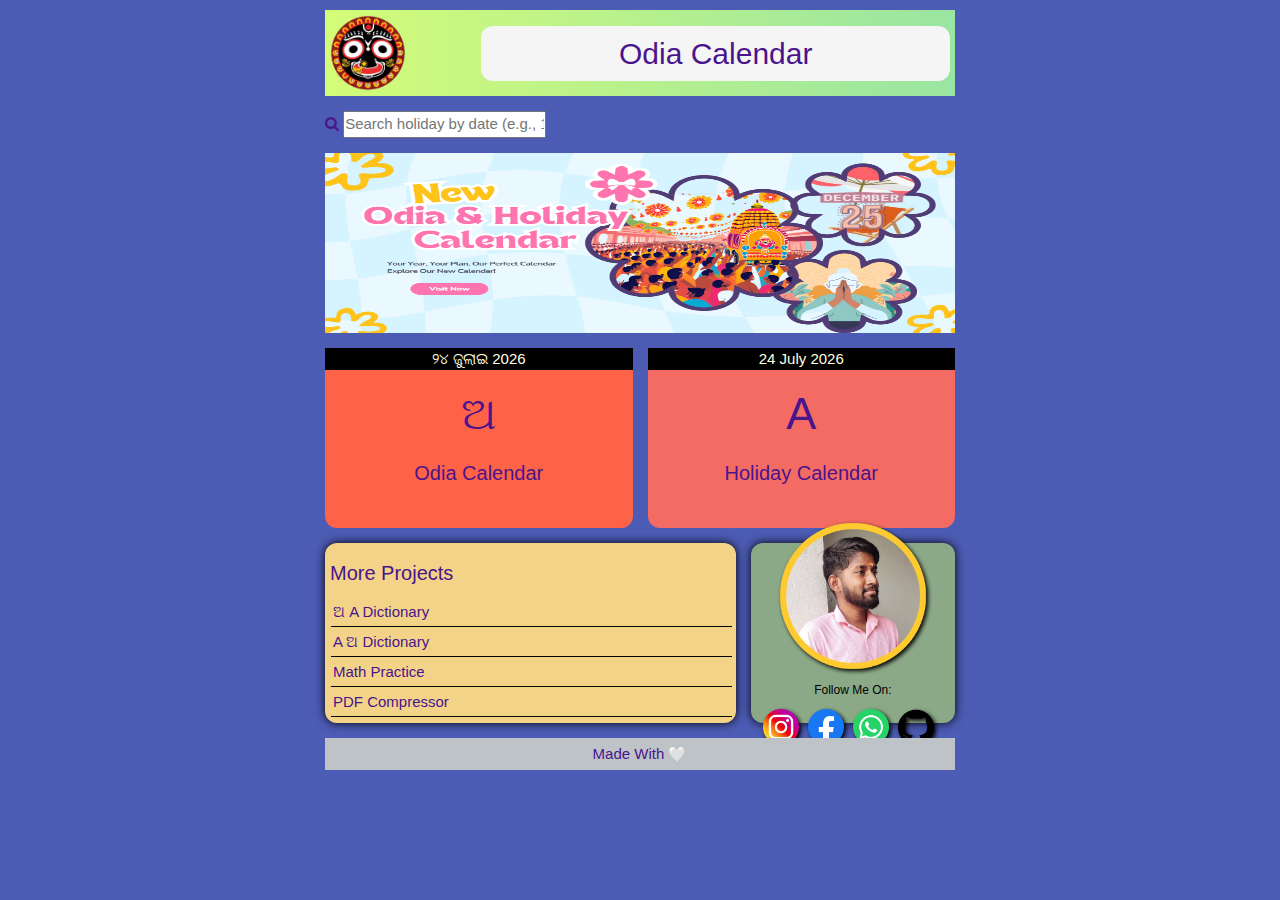
==== index.html @ 3d28fd10 "Update index.html" ====
<!DOCTYPE html>
<html>
<head>
	<meta charset="utf-8">
	<meta name="viewport" content="width=device-width, initial-scale=1">
	<title>Odisha Calendar</title>
	<link rel="stylesheet" type="text/css" href="css/style.css">
    <link rel="stylesheet" href="https://cdnjs.cloudflare.com/ajax/libs/font-awesome/4.7.0/css/font-awesome.min.css">
    <link rel="stylesheet" href="https://www.w3schools.com/w3css/4/w3.css">
</head>
<body>
<div class="container">
	<div class="header">
        <img src="image/jagannath.png">
        <h2>Odia Calendar</h2>
    </div>
    <div class="main">
        <div class="search-container">
            <i class="fa fa-search" aria-hidden="true"></i>
        <input type="text" id="searchInput" placeholder="Search holiday by date (e.g., 14) or month (e.g., January)" oninput="showAutocomplete(this.value)">

        <!-- <button onclick="searchHoliday()">Search</button> -->
        <div id="autocompleteList"></div>
            <div id="results" class="results"></div>
    </div>
        <div class="heading">
            <img src="image/calendar-banner.jpg">
        </div>
        <div class="card">
            <div class="card-1" onclick="location.href='odia-calendar.html';">
            	<p id="odiaDate"></p>
                <div>
                    <h1>ଅ</h1>
                    <h4>Odia Calendar</h4>
                </div>
            </div>
            <div class="card-2" onclick="location.href='holiday-calendar.html';">
            	<p id="englishDate"></p>
                <div>
                    <h1>A</h1>
                    <h4>Holiday Calendar</h4>
                </div>
            </div>
        </div>
        <div class="contact">
            <div class="row-1">
                <h4>More Projects</h4>
                <li class="col">
                    <a href="odia-dictionary">ଅ  A Dictionary</a>
                </li>
                <li class="col">
                    <a href="odia-dictionary">A ଅ Dictionary</a>
                </li>
                <li class="col">
                    <a href="odia-dictionary">Math Practice</a>
                </li>
                <li class="col">
                    <a href="odia-dictionary">PDF Compressor</a>
                </li>
            </div>
            <div class="row-2">
                <img src="image/sandeep3.png">
                <h4>Follow Me On:</h4>
                <div class="social">
                    <a href=""><img src="image/insta.png"></a>
                    <!-- <a href=""><img src="image/telegram.png"></a> -->
                    <a href=""><img src="image/facebook.png"></a>
                    <a href=""><img src="image/whatsapp.png"></a>
                    <a href=""><img src="image/github.png"></a>
                </div>
            </div>
        </div>
    </div>
    <footer>Made With 🤍</footer>
</div>
	

	<script>
    // Function to get current date
    function getCurrentDate() {
        const today = new Date();
        const options = { day: 'numeric', month: 'long', year: 'numeric' };
        
        // Format date in English
        const englishDate = today.toLocaleDateString('en-IN', options);
        
        // Define Odia month names
        const odiaMonths = [
            "ଜାନୁଆରୀ", "ଫେବୃଆରୀ", "ମାର୍ଚ୍ଚ", "ଅପ୍ରେଲ", 
            "ମେ", "ଜୁନ", "ଜୁଲାଇ", "ଅଗଷ୍ଟ", 
            "ସେପ୍ଟେମ୍ବର", "ଅକ୍ଟୋବର", "ନଭେମ୍ବର", "ଡିସେମ୍ବର"
        ];
        
        // Define day numbers in Odia
        const odiaNumbers = ["୦", "୧", "୨", "୩", "୪", "୫", "୬", "୭", "୮", "୯"];
        
        // Extract date components
        const day = today.getDate();
        const month = odiaMonths[today.getMonth()];
        const year = today.getFullYear();
        
        // Convert day and year to Odia script
        const odiaDay = String(day).split('').map(d => odiaNumbers[parseInt(d)]).join('');
        const odiaYear = String(year).split('').map(d => odiaNumbers[parseInt(d)]).join('');
        
        // Combine for final Odia date
        const odiaDate = `${odiaDay} ${month} ${year}`;
        
        // Display dates
        document.getElementById('englishDate').textContent = englishDate;
        document.getElementById('odiaDate').textContent = odiaDate;
    }
    
    // Call the function to set the dates on load
    getCurrentDate();
</script>


<script>
        const holidays2025 = {
            0: {14: "Makar Sankranti", 23: "Subash Chandra Bose Jayanti / Vir Surendrasai Jayanti", 26: "Republic Day"},
            1: {2: "Basanta Panchami", 26: "Maha Shivaratri"},
            2: {5: "Panchayati Raj Divas", 14: "Dola Purnima", 15: "Holi", 31: "Id-ul-Fitre"},
            3: {1: "Utkal Divas", 3: "Sri Ram Navami", 14: "Maha Vishuva Sankranti/ Dr. B.R. Ambedkar Jayanti", 18: "Good Friday"},
            4: {12: "Buddha Purnima/ Birthday of Pt. Raghunath Murmu", 27: "Sabitri Amabasya"},
            5: {7: "Id-ul-Zuha", 14: "Pahili Raja (2nd Saturday)", 15: "Raja Sankranti", 27: "Ratha Yatra"},
            6: {5: "Bahuda Yatra(Optional Holiday)", 6: "Muharram"},
            7: {9: "Jhulana Purnima (2nd Saturday)", 15: "Independence Day/ Janmastami", 27: "Ganesh Puja", 28: "Nuakhai"},
            8: {5: "Birthday of Prophet Muhammad", 21: "Mahalaya", 29: "Mahasaptami", 30: "Mahastami"},
            9: {1: "Mahanavami", 2: "Vijaya Dasami/ Gandhi Jayanti", 7: "Kumar Purnima", 21: "Diwali"},
            10: {5: "Rahas Purnima", 12: "Prathamastami(Optional Holiday)"},
            11: {25: "X-Mas Day"}
        };

                function monthToName(month) {
            const monthNames = ["January", "February", "March", "April", "May", "June", "July", "August", "September", "October", "November", "December"];
            return monthNames[month];
        }

        function showAutocomplete() {
            const input = document.getElementById('searchInput').value.trim().toLowerCase();
            const autocompleteList = document.getElementById('autocompleteList');
            autocompleteList.innerHTML = '';

            if (input === '') {
                return;
            }

            let matches = [];
            for (let month in holidays2025) {
                const monthName = monthToName(parseInt(month));
                for (let date in holidays2025[month]) {
                    const holiday = holidays2025[month][date];
                    if (date.toString().includes(input) || monthName.toLowerCase().includes(input) || holiday.toLowerCase().includes(input)) {
                        matches.push(`${monthName} ${date}: ${holiday}`);
                    }
                }
            }

            matches.forEach(match => {
                const item = document.createElement('div');
                item.className = 'autocomplete-item';
                item.textContent = match;
                item.onclick = function() {
                    document.getElementById('searchInput').value = match;
                    autocompleteList.innerHTML = '';
                    document.getElementById('results').innerHTML = `<p><strong>${match}</strong></p>`;
                };
                autocompleteList.appendChild(item);
            });
        }

        function searchHoliday() {
            const input = document.getElementById('searchInput').value.trim().toLowerCase();
            let results = '';

            for (let month in holidays2025) {
                const monthName = monthToName(parseInt(month));
                for (let date in holidays2025[month]) {
                    const holiday = holidays2025[month][date];
                    if (date.toString() === input || monthName.toLowerCase().includes(input) || holiday.toLowerCase().includes(input)) {
                        results += `<p><strong>${monthName} ${date}</strong>: ${holiday}</p>`;
                    }
                }
            }

            if (results === '') {
                results = '<p>No holidays found for your search.</p>';
            }

            document.getElementById('results').innerHTML = results;
        }
    </script>
</body>
</html>
---- css/style.css ----
@import url('https://fonts.googleapis.com/css2?family=Lora:ital,wght@0,400..700;1,400..700&family=Poppins:ital,wght@0,100;0,200;0,300;0,400;0,500;0,600;0,700;0,800;0,900;1,100;1,200;1,300;1,400;1,500;1,600;1,700;1,800;1,900&display=swap');
*{
    margin: 0;
    padding: 0;
    box-sizing: border-box;
}
body {
    font-family: "Poppins", sans-serif;
    font-weight: 400;
    background-color: #4C5BB3;
    color: #4A148C;
    padding: 10px;
    display: flex;
    align-items: center;
    justify-content: center;
}
.container{
/*    background-color: red;*/
    width: 100%;
    display: flex;
    flex-direction: column;
    gap: 1rem;
}
.header{
    display: flex;
    align-items: center;
    gap: 5rem;
    padding: 5px;
    background-image: linear-gradient(to left, #99E5A2 , #D4FC78);
}
.header img{
    flex: 1;
    width: 5%;
}
.header h2{
    flex: 6;
    width: 100%;
    text-align: right;
    padding: 5px;
    border-radius: 12px;
    text-align: center;
    background-color: whitesmoke;
}

.main{
    display: flex;
    flex-direction: column;
    gap: 1rem;
}
.heading{
    height: 12rem;
    width: 100%;
}
.heading img{
    width: 100%;
    height: 12rem
}
.card{
    display: flex;
    align-items: center;
    justify-content: center;
    width: 100%;
    margin: auto;
    gap: 1rem;
}
.card h1{
    font-size: 45px;
}
.card a{
    background-color: #64A1A5;
    text-decoration: none;
    padding: 3px;
    border-radius: 6px;
    color: black;
}
.card p{
    background-color: black;
    width: 100%;
    text-align: center;
    color: lightyellow;
}
.card-1{
    flex: 1;
    background-color: tomato;
    height: 12rem;
    text-align: center;
    border-bottom-right-radius: 12px;
    border-bottom-left-radius: 12px;
}
.card-2{
    flex: 1;
    background-color: #F46B63;
    height: 12rem;
    text-align: center;
    border-bottom-right-radius: 12px;
    border-bottom-left-radius: 12px;
}

.contact{
    display: flex;
    width: 100%;
    margin: auto;
    gap: 1rem;
}
.contact .row-1{
    flex: 2;
    background-color: #F2D388;
    height: 12rem;
    box-shadow: 0 0 10px black;
    border-radius: 12px;
}
.contact .row-2{
    flex: 1;
    background-color: #8BA987;
    height: 12rem;
    display: flex;
    flex-direction: column;
    align-items: center;
    justify-content: center;
    padding: 2px;
    box-shadow: 0 0 10px black;
    border-radius: 12px;
}
.row-1{
    display: flex;
    flex-direction: column;
    padding: 5px;
}
.col{
    width: 100%;
    flex: 1;
/*    background-color: cornsilk;*/
    border-bottom: solid 1px black;
    margin: 1px;
    list-style: none;
    padding: 2px;
}
.col a{
    text-decoration: none;
    font-size: 15px;
}
.contact .row-2 h4{
    font-size: 0.8rem;
    color: black;
}
.row-2 img{
    width: 75%;
    filter: drop-shadow(2px 2px 2px black)
}
.row-2 .social{
    width: 90%;
    margin: auto;
    display: flex;
}
.row-2 .social img{
    width: 80%;
}
footer{
    padding: 5px;
    text-align: center;
    bottom: 0;
    background-color: #bec3c7;
    -webkit-backdrop-filter: blur(5px);
    backdrop-filter: blur(5px);
}
@media only screen and (orientation: landscape){
    .container{
        width: 50%;
        margin: auto;
    }
    .heading img{
        width: 100%;
    }
}
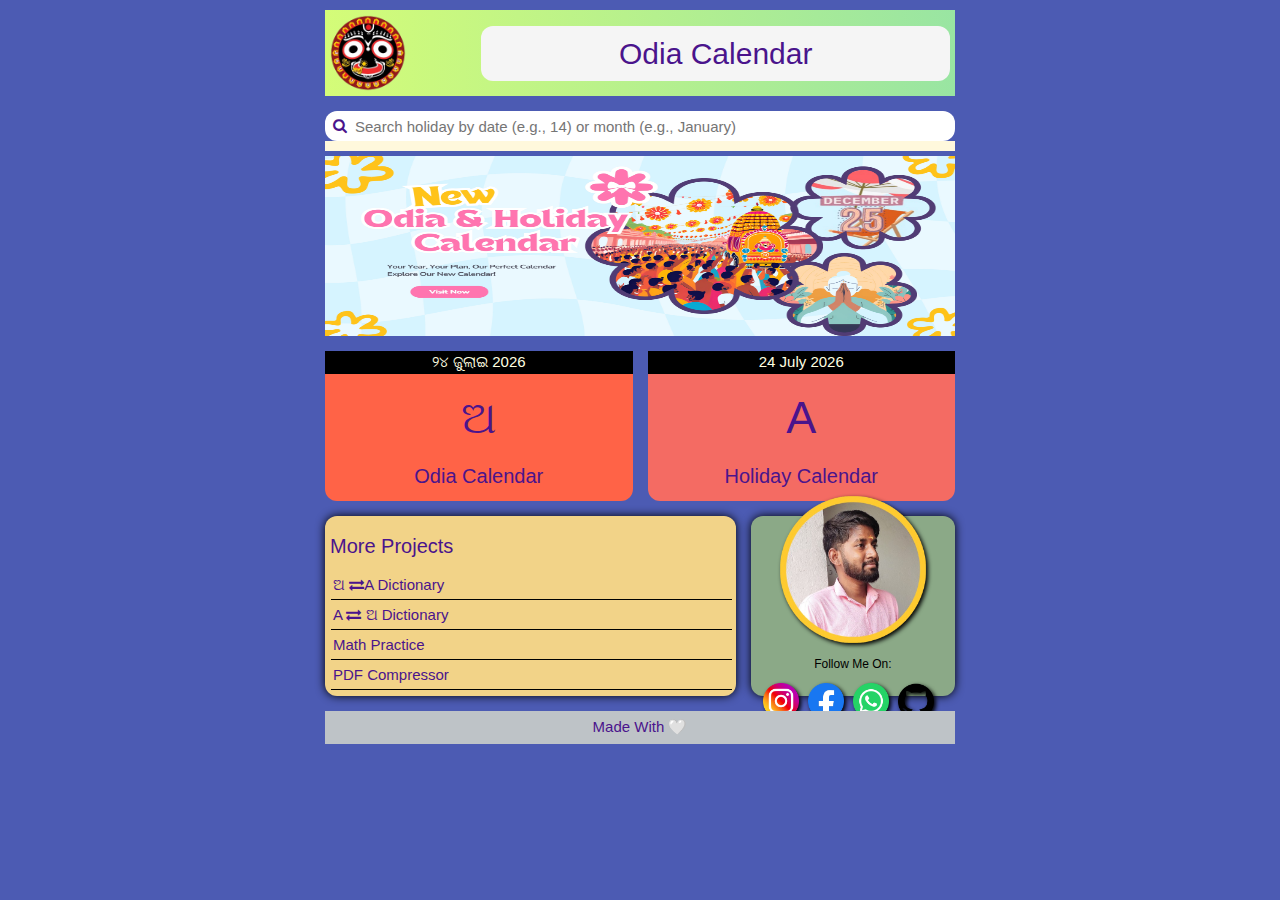
==== commit ec73ba28: "Update index.html" ====
--- a/index.html
+++ b/index.html
@@ -46,16 +46,16 @@
             <div class="row-1">
                 <h4>More Projects</h4>
                 <li class="col">
-                    <a href="odia-dictionary">ଅ  A Dictionary</a>
+                    <a href="">ଅ <span><i class="fa fa-exchange" aria-hidden="true"></i></span>A Dictionary</a>
                 </li>
                 <li class="col">
-                    <a href="odia-dictionary">A ଅ Dictionary</a>
+                    <a href="">A <span><i class="fa fa-exchange" aria-hidden="true"></i> </span>ଅ Dictionary</a>
                 </li>
                 <li class="col">
-                    <a href="odia-dictionary">Math Practice</a>
+                    <a href="">Math Practice</a>
                 </li>
                 <li class="col">
-                    <a href="odia-dictionary">PDF Compressor</a>
+                    <a href="">PDF Compressor</a>
                 </li>
             </div>
             <div class="row-2">
--- a/css/style.css
+++ b/css/style.css
@@ -20,6 +20,32 @@
     display: flex;
     flex-direction: column;
     gap: 1rem;
+}
+.search-container{
+    position: relative;
+}
+.search-container input{
+    padding: 5px;
+    height: 30px;
+    padding-left: 30px;
+    width: 100%;
+    border: none;
+    outline: none;
+    border-radius: 12px;
+}
+.search-container .fa{
+    position: absolute;
+    left: 8px;
+    top: 6.5px;
+}
+#autocompleteList{
+    
+    padding: 5px;
+    overflow-y: auto;
+    position: absolute;
+    width: 100%;
+    background-color: cornsilk;
+    z-index: 1000;
 }
 .header{
     display: flex;
@@ -66,13 +92,6 @@
 .card h1{
     font-size: 45px;
 }
-.card a{
-    background-color: #64A1A5;
-    text-decoration: none;
-    padding: 3px;
-    border-radius: 6px;
-    color: black;
-}
 .card p{
     background-color: black;
     width: 100%;
@@ -81,16 +100,16 @@
 }
 .card-1{
     flex: 1;
+    cursor: pointer;
     background-color: tomato;
-    height: 12rem;
     text-align: center;
     border-bottom-right-radius: 12px;
     border-bottom-left-radius: 12px;
 }
 .card-2{
     flex: 1;
+    cursor: pointer;
     background-color: #F46B63;
-    height: 12rem;
     text-align: center;
     border-bottom-right-radius: 12px;
     border-bottom-left-radius: 12px;
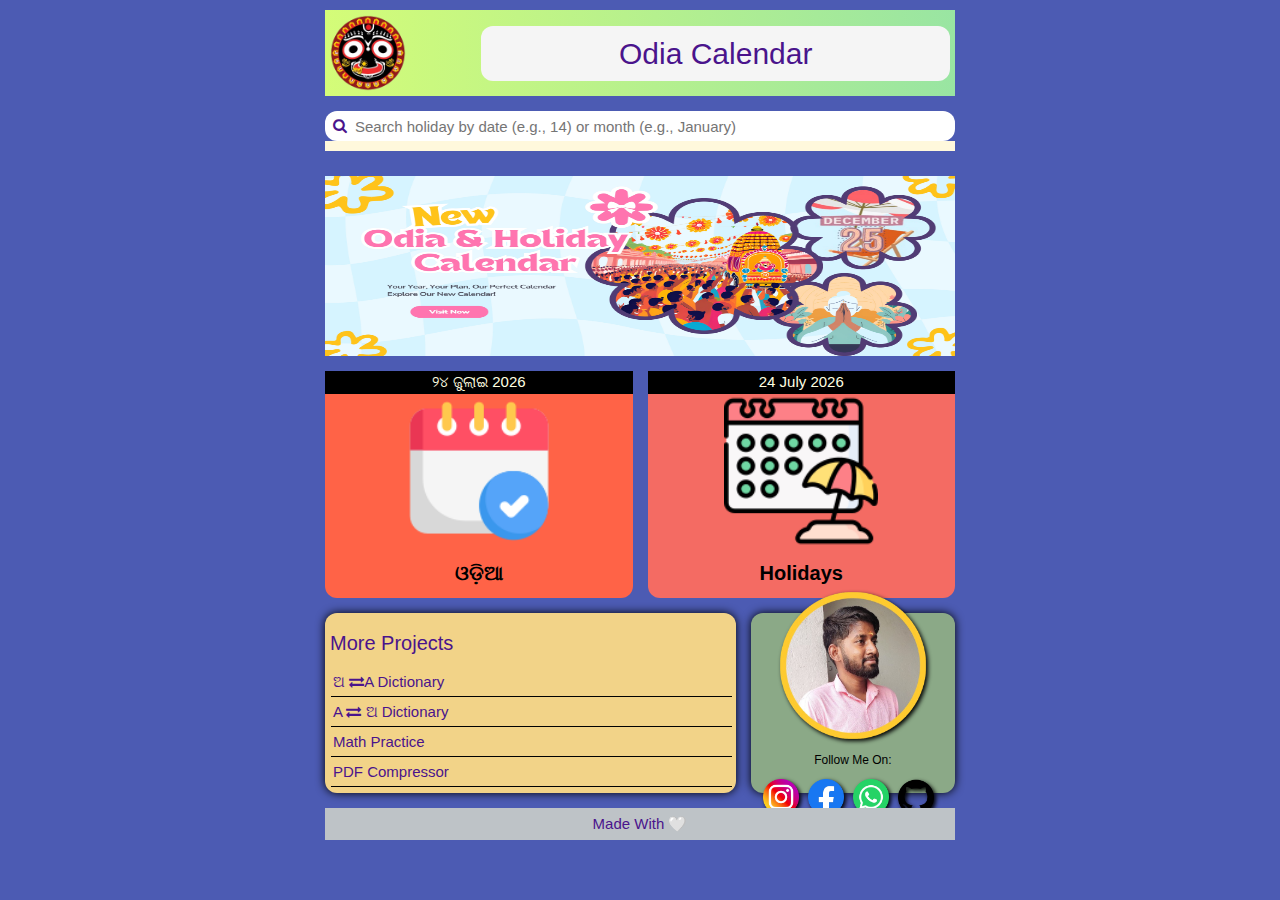
==== commit 92e3bd9e: "multiple update" ====
--- a/index.html
+++ b/index.html
@@ -30,15 +30,15 @@
             <div class="card-1" onclick="location.href='odia-calendar.html';">
             	<p id="odiaDate"></p>
                 <div>
-                    <h1>ଅ</h1>
-                    <h4>Odia Calendar</h4>
+                    <img src="image/calendar2.png">
+                    <h4>ଓଡ଼ିଆ</h4>
                 </div>
             </div>
             <div class="card-2" onclick="location.href='holiday-calendar.html';">
             	<p id="englishDate"></p>
                 <div>
-                    <h1>A</h1>
-                    <h4>Holiday Calendar</h4>
+                    <img src="image/holidays.png">
+                    <h4>Holidays</h4>
                 </div>
             </div>
         </div>
--- a/css/style.css
+++ b/css/style.css
@@ -38,14 +38,27 @@
     left: 8px;
     top: 6.5px;
 }
-#autocompleteList{
-    
+#autocompleteList{  
     padding: 5px;
     overflow-y: auto;
+    max-height: 80vh;
     position: absolute;
     width: 100%;
     background-color: cornsilk;
-    z-index: 1000;
+    z-index: 1;
+}
+.autocomplete-item {
+    padding: 10px;
+    cursor: pointer;
+    margin: 5px;
+    box-shadow: 0 4px 8px 0 rgba(0, 0, 0, 0.2);
+}
+.autocomplete-item:hover {
+    background-color: #f0f0f0;
+}
+.results {
+    margin-top: 20px;
+    background-color: cornsilk;
 }
 .header{
     display: flex;
@@ -89,8 +102,14 @@
     margin: auto;
     gap: 1rem;
 }
-.card h1{
-    font-size: 45px;
+
+.card img{
+    width: 50%;
+}
+.card h4{
+    text-align: center;
+    color: black;
+    font-weight: bold;
 }
 .card p{
     background-color: black;
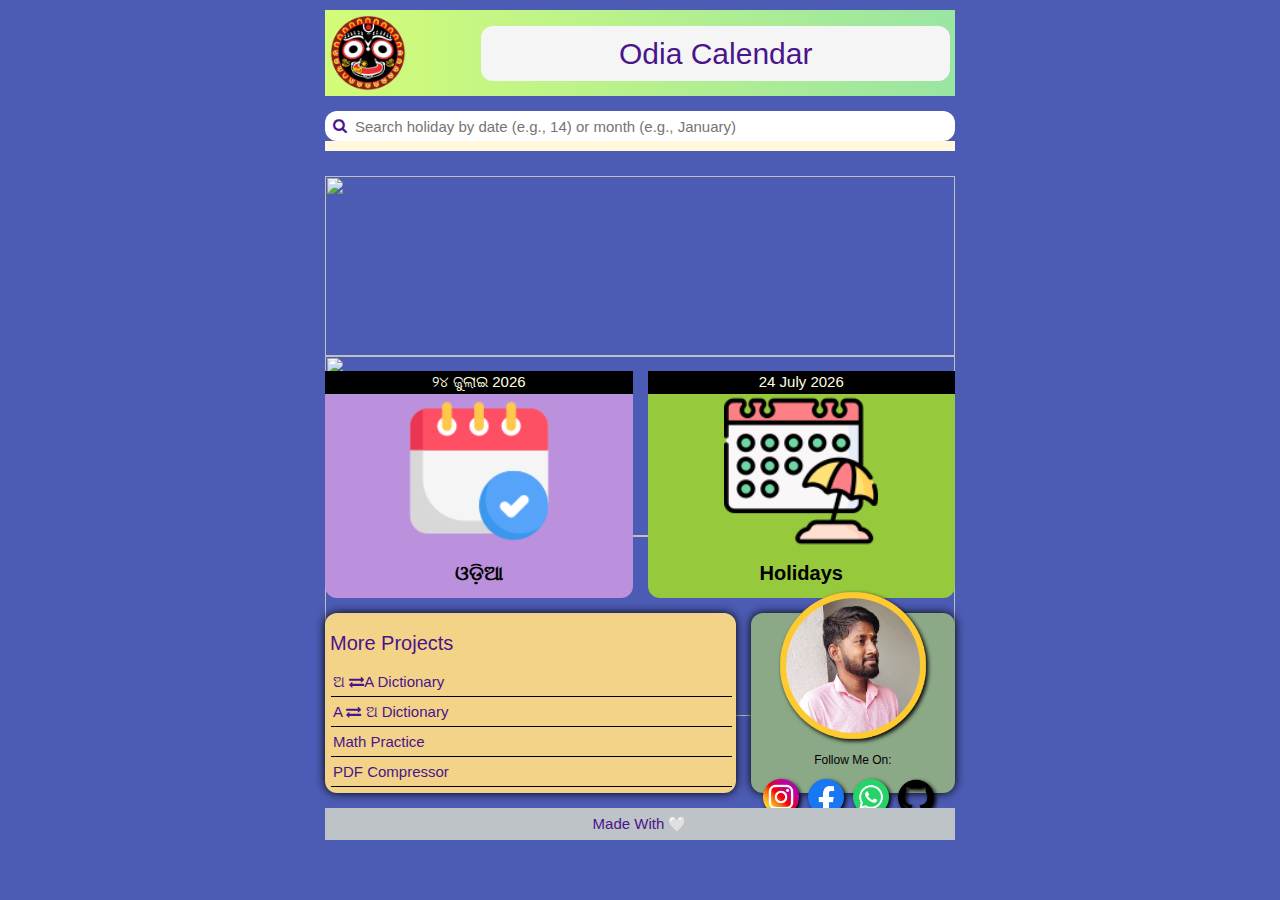
==== commit f24a3186: "slider added" ====
--- a/index.html
+++ b/index.html
@@ -24,7 +24,9 @@
             <div id="results" class="results"></div>
     </div>
         <div class="heading">
-            <img src="image/calendar-banner.jpg">
+            <img class="mySlides w3-animate-fading" src="image/1.webp" style="width:100%">
+            <img class="mySlides w3-animate-fading" src="image/2.webp" style="width:100%">
+            <img class="mySlides w3-animate-fading" src="image/3.webp" style="width:100%">
         </div>
         <div class="card">
             <div class="card-1" onclick="location.href='odia-calendar.html';">
--- a/css/style.css
+++ b/css/style.css
@@ -120,7 +120,7 @@
 .card-1{
     flex: 1;
     cursor: pointer;
-    background-color: tomato;
+    background-color: #bb91dd;
     text-align: center;
     border-bottom-right-radius: 12px;
     border-bottom-left-radius: 12px;
@@ -128,7 +128,7 @@
 .card-2{
     flex: 1;
     cursor: pointer;
-    background-color: #F46B63;
+    background-color: #97c93c;
     text-align: center;
     border-bottom-right-radius: 12px;
     border-bottom-left-radius: 12px;
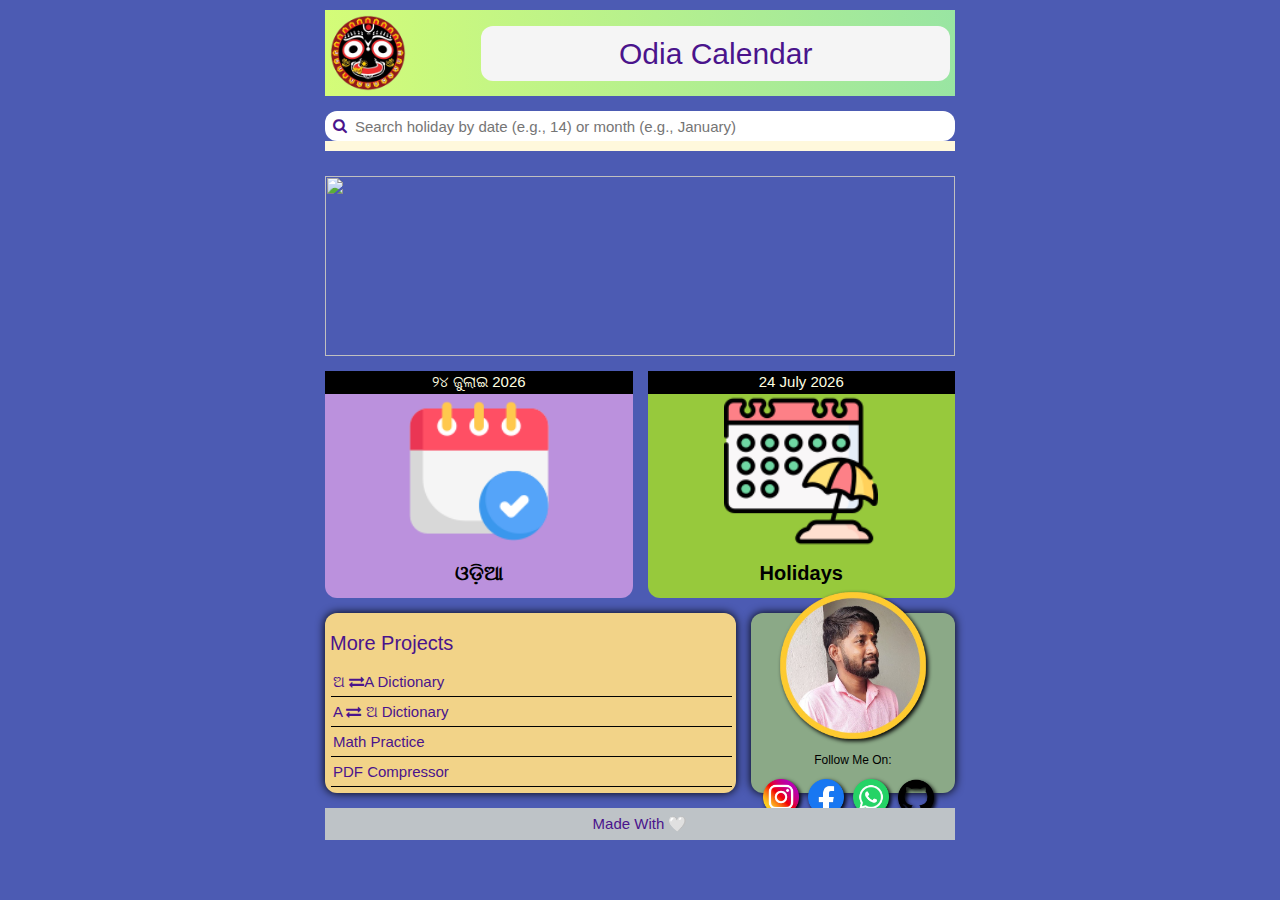
==== commit 36070edf: "slider" ====
--- a/index.html
+++ b/index.html
@@ -115,6 +115,24 @@
     
     // Call the function to set the dates on load
     getCurrentDate();
+
+    //image slider
+
+
+    var myIndex = 0;
+                carousel();
+
+                function carousel() {
+                  var i;
+                  var x = document.getElementsByClassName("mySlides");
+                  for (i = 0; i < x.length; i++) {
+                    x[i].style.display = "none";  
+                  }
+                  myIndex++;
+                  if (myIndex > x.length) {myIndex = 1}    
+                  x[myIndex-1].style.display = "block";  
+                  setTimeout(carousel, 9000);    
+        }
 </script>
 
 
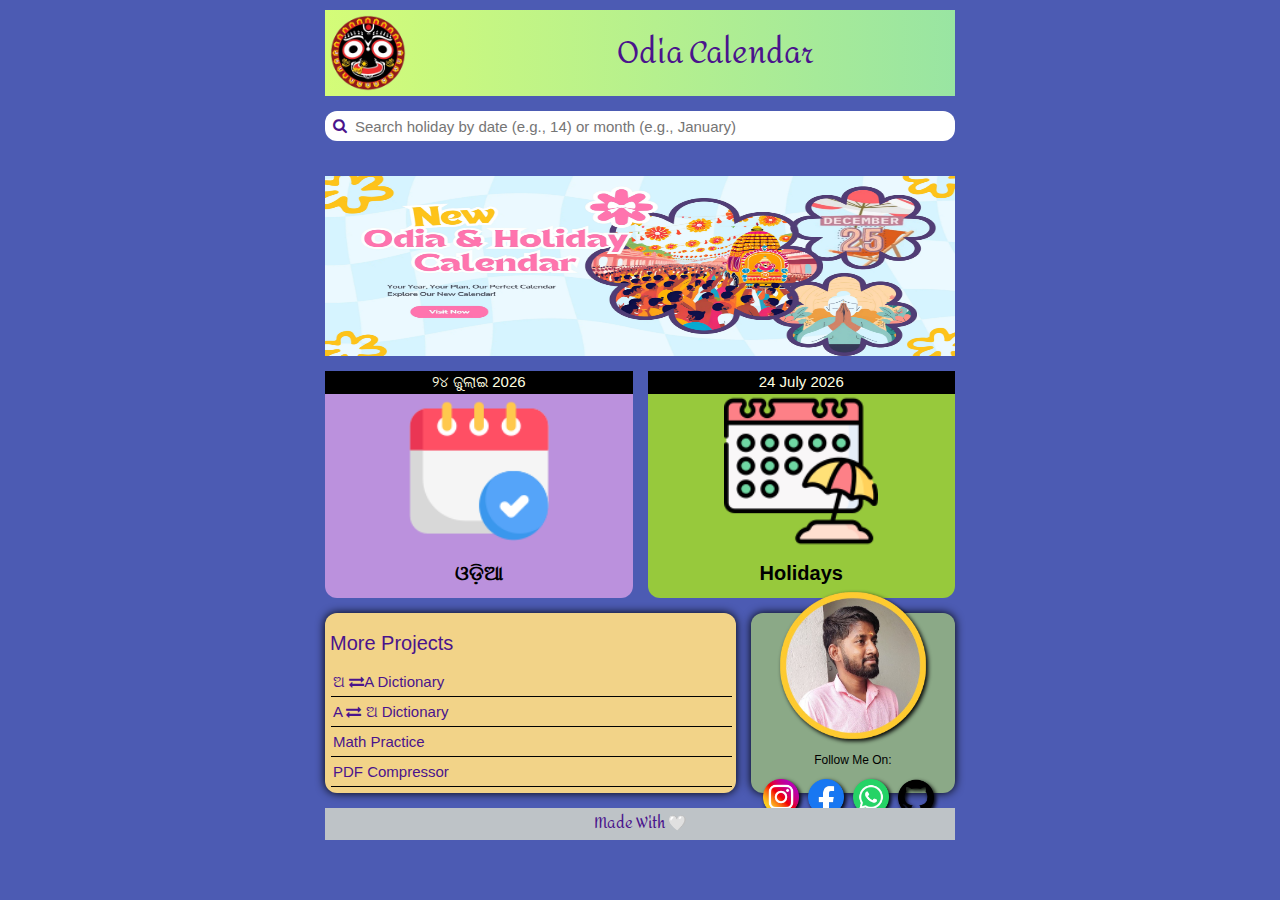
==== commit 21354307: "update" ====
--- a/index.html
+++ b/index.html
@@ -163,7 +163,11 @@
             autocompleteList.innerHTML = '';
 
             if (input === '') {
+                document.getElementById('autocompleteList').style.display = "none";
                 return;
+            }
+            else{
+                document.getElementById('autocompleteList').style.display = "block";
             }
 
             let matches = [];
@@ -185,6 +189,7 @@
                     document.getElementById('searchInput').value = match;
                     autocompleteList.innerHTML = '';
                     document.getElementById('results').innerHTML = `<p><strong>${match}</strong></p>`;
+                    document.getElementById('autocompleteList').style.display = "none";
                 };
                 autocompleteList.appendChild(item);
             });
--- a/css/style.css
+++ b/css/style.css
@@ -1,3 +1,4 @@
+@import url('https://fonts.googleapis.com/css2?family=Amita:wght@400;700&display=swap');
 @import url('https://fonts.googleapis.com/css2?family=Lora:ital,wght@0,400..700;1,400..700&family=Poppins:ital,wght@0,100;0,200;0,300;0,400;0,500;0,600;0,700;0,800;0,900;1,100;1,200;1,300;1,400;1,500;1,600;1,700;1,800;1,900&display=swap');
 *{
     margin: 0;
@@ -46,6 +47,7 @@
     width: 100%;
     background-color: cornsilk;
     z-index: 1;
+    display: none;
 }
 .autocomplete-item {
     padding: 10px;
@@ -78,7 +80,9 @@
     padding: 5px;
     border-radius: 12px;
     text-align: center;
-    background-color: whitesmoke;
+    font-family: "Amita", serif;
+    font-weight: 400;
+    font-style: normal;
 }
 
 .main{
@@ -200,6 +204,9 @@
     background-color: #bec3c7;
     -webkit-backdrop-filter: blur(5px);
     backdrop-filter: blur(5px);
+    font-family: "Amita", serif;
+    font-weight: 400;
+    font-style: normal;
 }
 @media only screen and (orientation: landscape){
     .container{
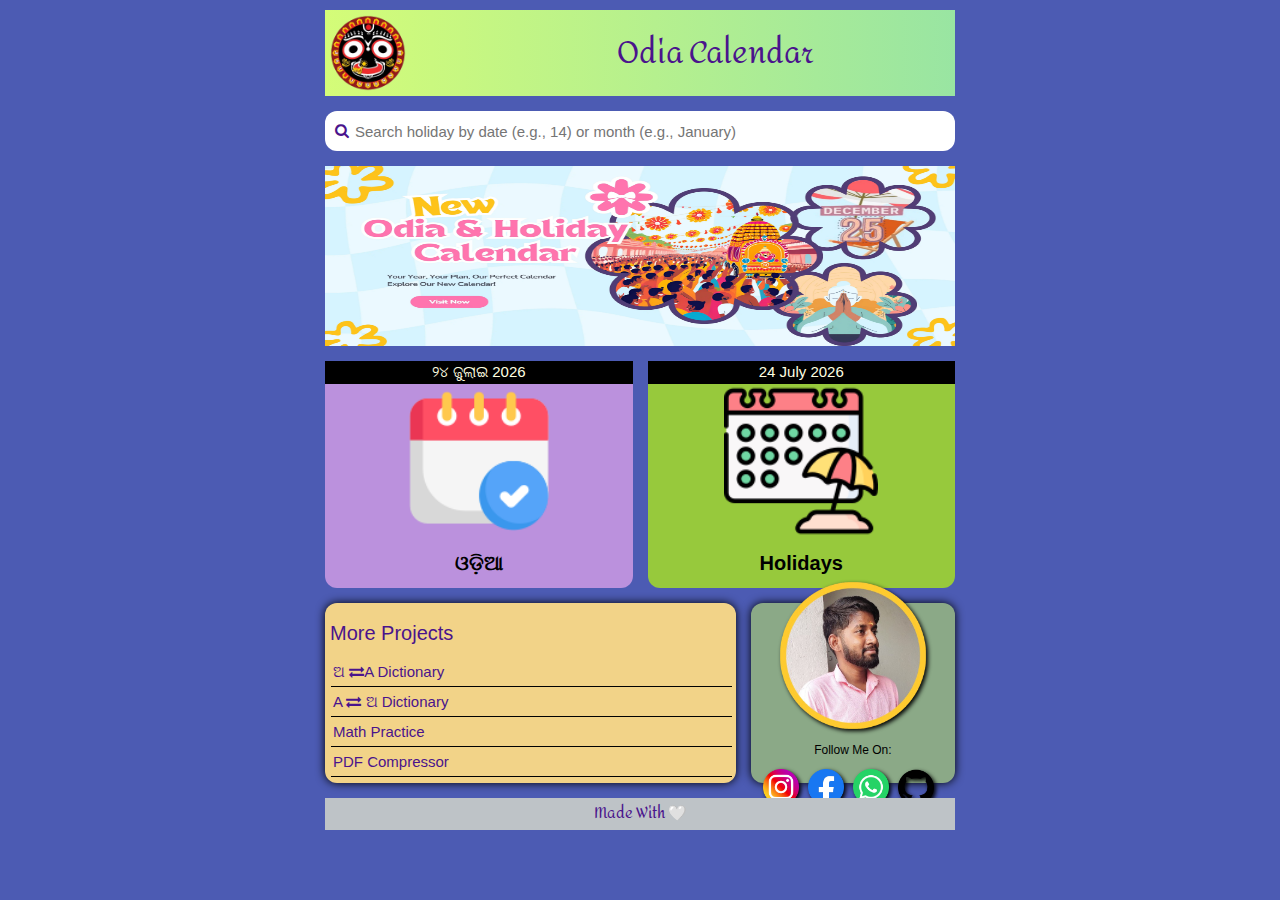
==== commit fee17905: "Update index.html" ====
--- a/index.html
+++ b/index.html
@@ -164,10 +164,12 @@
 
             if (input === '') {
                 document.getElementById('autocompleteList').style.display = "none";
+		document.getElementById('results').style.display = "none";
                 return;
             }
             else{
                 document.getElementById('autocompleteList').style.display = "block";
+		document.getElementById('results').style.display = "block";
             }
 
             let matches = [];
--- a/css/style.css
+++ b/css/style.css
@@ -27,7 +27,7 @@
 }
 .search-container input{
     padding: 5px;
-    height: 30px;
+    height: 40px;
     padding-left: 30px;
     width: 100%;
     border: none;
@@ -36,8 +36,8 @@
 }
 .search-container .fa{
     position: absolute;
-    left: 8px;
-    top: 6.5px;
+    left: 10px;
+    top: 12px;
 }
 #autocompleteList{  
     padding: 5px;
@@ -61,6 +61,7 @@
 .results {
     margin-top: 20px;
     background-color: cornsilk;
+    display: none;
 }
 .header{
     display: flex;
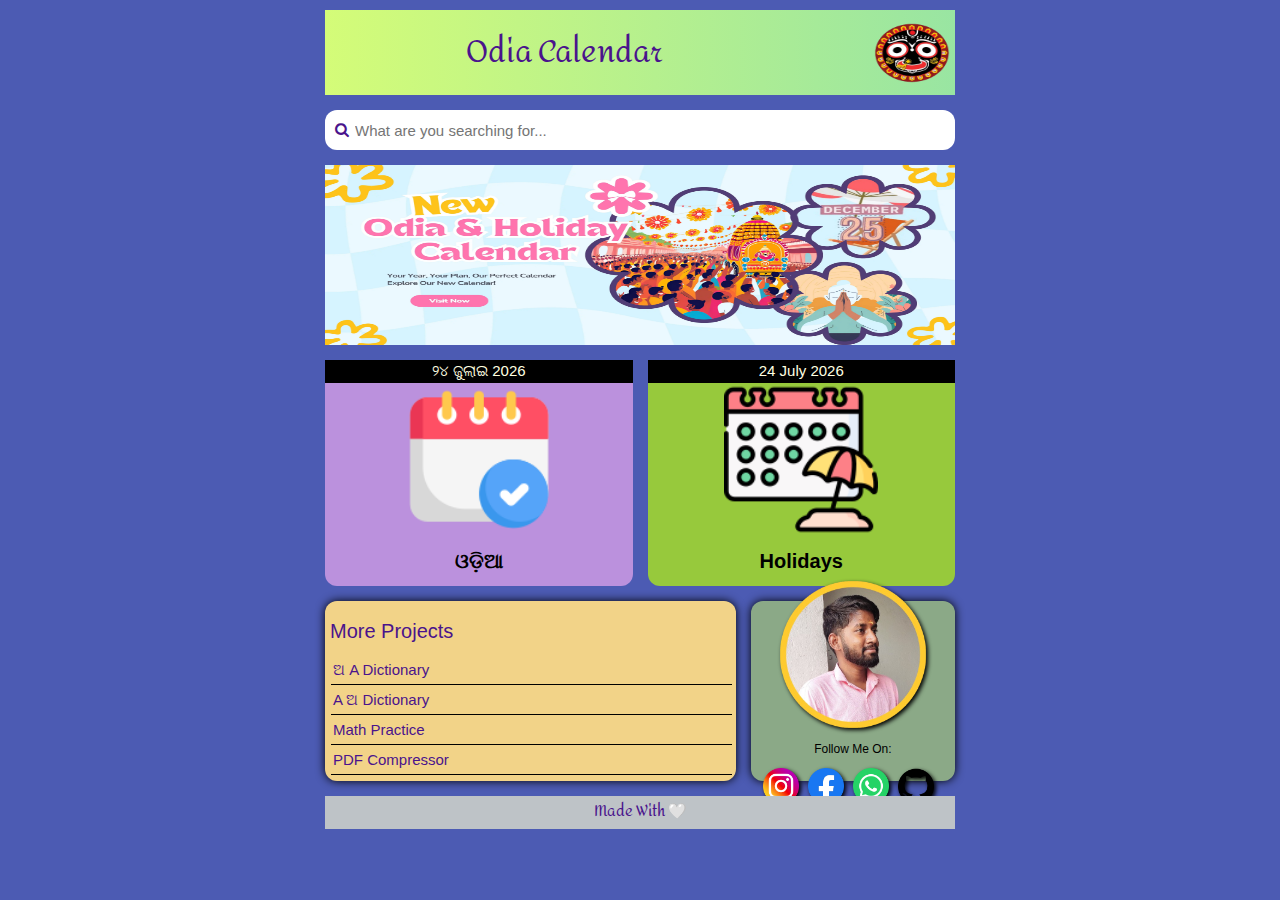
==== commit 14784602: "Update index.html" ====
--- a/index.html
+++ b/index.html
@@ -11,18 +11,18 @@
 <body>
 <div class="container">
 	<div class="header">
+        <h2>Odia Calendar</h2>
         <img src="image/jagannath.png">
-        <h2>Odia Calendar</h2>
     </div>
     <div class="main">
         <div class="search-container">
             <i class="fa fa-search" aria-hidden="true"></i>
-        <input type="text" id="searchInput" placeholder="Search holiday by date (e.g., 14) or month (e.g., January)" oninput="showAutocomplete(this.value)">
+        <input type="text" id="searchInput" placeholder="What are you searching for..." oninput="showAutocomplete(this.value)">
 
         <!-- <button onclick="searchHoliday()">Search</button> -->
         <div id="autocompleteList"></div>
             <div id="results" class="results"></div>
-    </div>
+        </div>
         <div class="heading">
             <img class="mySlides w3-animate-fading" src="image/1.webp" style="width:100%">
             <img class="mySlides w3-animate-fading" src="image/2.webp" style="width:100%">
@@ -48,16 +48,16 @@
             <div class="row-1">
                 <h4>More Projects</h4>
                 <li class="col">
-                    <a href="">ଅ <span><i class="fa fa-exchange" aria-hidden="true"></i></span>A Dictionary</a>
-                </li>
-                <li class="col">
-                    <a href="">A <span><i class="fa fa-exchange" aria-hidden="true"></i> </span>ଅ Dictionary</a>
-                </li>
-                <li class="col">
-                    <a href="">Math Practice</a>
-                </li>
-                <li class="col">
-                    <a href="">PDF Compressor</a>
+                    <a href="odia-dictionary">ଅ  A Dictionary</a>
+                </li>
+                <li class="col">
+                    <a href="odia-dictionary">A ଅ Dictionary</a>
+                </li>
+                <li class="col">
+                    <a href="odia-dictionary">Math Practice</a>
+                </li>
+                <li class="col">
+                    <a href="odia-dictionary">PDF Compressor</a>
                 </li>
             </div>
             <div class="row-2">
@@ -119,7 +119,7 @@
     //image slider
 
 
-    var myIndex = 0;
+            var myIndex = 0;
                 carousel();
 
                 function carousel() {
@@ -164,13 +164,17 @@
 
             if (input === '') {
                 document.getElementById('autocompleteList').style.display = "none";
-		document.getElementById('results').style.display = "none";
+                document.getElementById('results').style.display = "none";
                 return;
             }
             else{
                 document.getElementById('autocompleteList').style.display = "block";
-		document.getElementById('results').style.display = "block";
-            }
+                document.getElementById('results').style.display = "block";
+            }
+
+
+
+
 
             let matches = [];
             for (let month in holidays2025) {
@@ -217,6 +221,49 @@
 
             document.getElementById('results').innerHTML = results;
         }
+
+//placeholder text
+
+        const searchBar = document.getElementById('searchInput');
+
+            // Array of product names
+            const productNames = [
+              "Search Your Holiday",
+              "Holi",
+              "2nd Saturday",
+              "Independence Day",
+              "Shivaratri",
+              "26 January",
+              "Durga Puja",
+              "Ganesh Puja",
+              "Kali Puja"
+            ];
+
+            let currentIndex = 0;
+            let intervalId;
+
+            // Function to update the placeholder with product names
+            function cycleProductNames() {
+              intervalId = setInterval(() => {
+                searchBar.placeholder = `Looking for ${productNames[currentIndex]}...`;
+                currentIndex = (currentIndex + 1) % productNames.length; // Loop back to start
+              }, 2000);
+            }
+
+            // Focus event: Show "Search for products..."
+            searchBar.addEventListener('focus', () => {
+              clearInterval(intervalId); // Stop cycling product names
+              searchBar.placeholder = "What are you searching for...";
+            });
+
+            // Blur event: Start cycling product names
+            searchBar.addEventListener('blur', () => {
+              cycleProductNames();
+            });
+
+            // Start cycling product names when the page loads
+            cycleProductNames();
+
     </script>
 </body>
 </html>
--- a/css/style.css
+++ b/css/style.css
@@ -72,7 +72,8 @@
 }
 .header img{
     flex: 1;
-    width: 5%;
+    width: 4rem;
+    height: 4rem;
 }
 .header h2{
     flex: 6;
